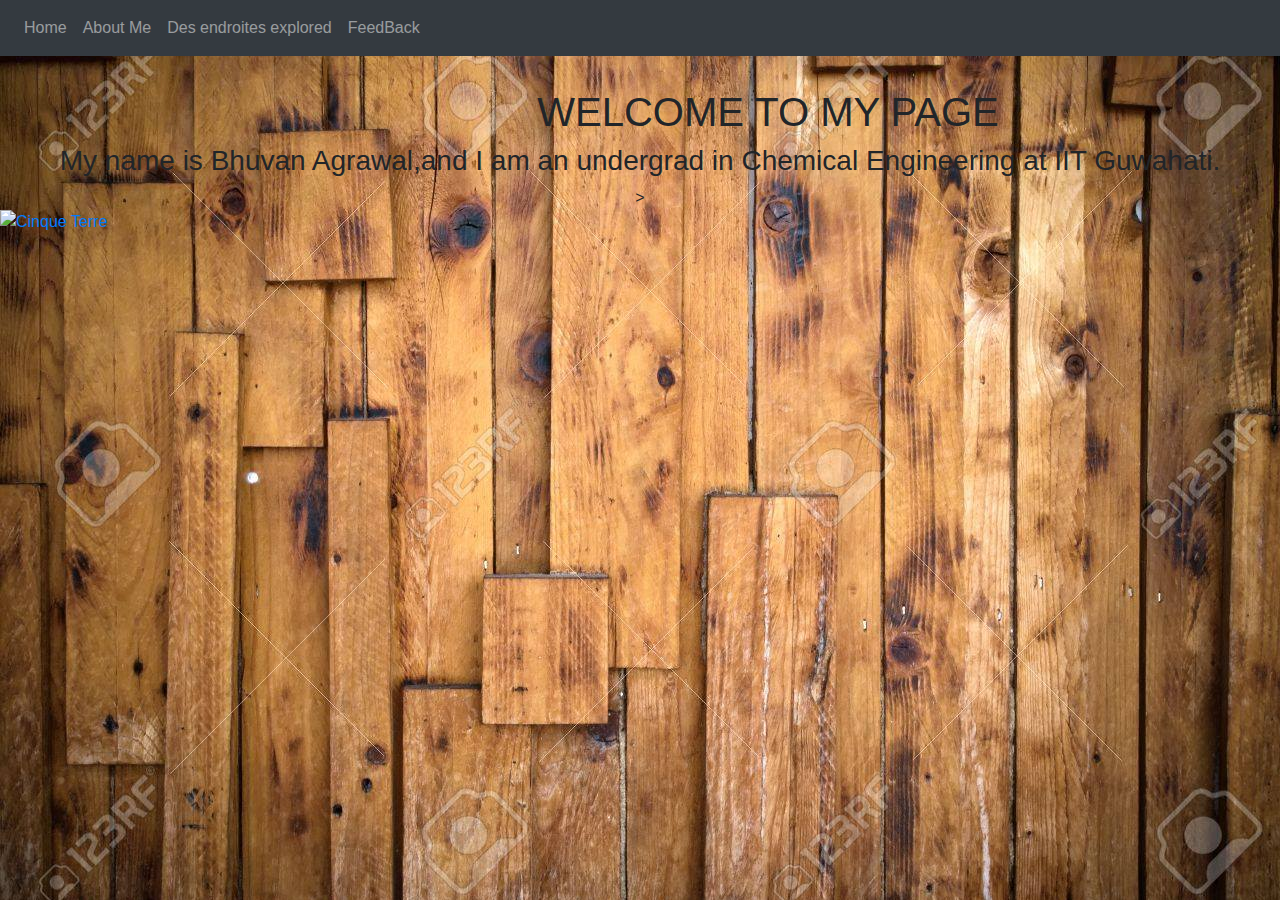
==== index.html @ 1c54b437 "Add files via upload" ====
<!DOCTYPE html>

<html>
<head>
	<meta charset=utf-8>
	<title>My homepage</title>
	<link rel="stylesheet" type="text/css" href="text.css">
	<link rel="stylesheet" href="https://maxcdn.bootstrapcdn.com/bootstrap/4.1.0/css/bootstrap.min.css">
</head>
<style >
	body{
      overflow-x: hidden;
      overflow-y: scroll;
  }
</style>
<body>
<div >
 <nav class="navbar navbar-expand-sm bg-dark navbar-dark fixed-top"> 

  <!-- Links -->
  <ul class="navbar-nav">
  	<li class="nav-item">
      <a class="nav-link" href="index.html">Home</a>
    </li>
    <li class="nav-item">
      <a class="nav-link" href="aboutme.html">About Me</a>
    </li>
    <li class="nav-item">
      <a class="nav-link" href="places.html">Des endroites explored</a>
    </li>
    <li class="nav-item">
      <a class="nav-link" href="feedback.html">FeedBack</a>
    </li>
  </ul>

</nav>
</div>
<div class="centerr">
	<p><br><br><br></p>
	<h1>WELCOME TO MY PAGE</h1>
	<h3>My name is Bhuvan Agrawal,and I am an undergrad in Chemical Engineering at IIT Guwahati.</h3>>
	
</div>
</div>
<div class="image" class="thumbnail">
	<a href="/images/IMG_9105.jpg">
<img src="/images/IMG_9105.jpg" class="img-fluid" alt="Cinque Terre">
</a>	  
</div>
<script src="https://maxcdn.bootstrapcdn.com/bootstrap/4.1.0/js/bootstrap.min.js"></script>
</body>
</html>
---- text.css ----
body{
	background-image: url("bg.jpg");
   	background-color: #cccccc;
   	color: #050101cc;

}
.cntring{
	padding-left: 40%
}

.image { 
   
    display: block;
    margin-left: auto;
    margin-right: auto;
   width: 
   height: 400
   
}
.form-control{
	width: 60%
	text-align:center;
}
.centerr{
	text-align: center;
	font-color: #FF0000;
}

h2 { 
   position: absolute; 
   top: 200px; 
   left: 0; 
   width: 100%; 
}
h1 {
	padding-left: 20%
}


.column {
    float: left;
    width: 33.33%;
    padding: 5px;
}


.row::after {
    content: "";
    clear: both;
    display: table;
    
}

/* Responsive layout -*/
@media screen and (max-width: 500px) {
    .column {
        width: 100%;
    }
}
#sub{
	background-color: #F4989c;
	height: 50px;
	width: 100px;
	margin: 20px;
	margin-top: 30px;
	font-size: 1em;
	border-radius: 1000px;
	padding left: 50%; 
}
.fa {
    padding-left:16.66%;
    font-size: 50px;
    width: 70px;
    text-align: center;
    text-decoration: none;
}

/* Add a hover effect if you want */
.fa:hover {
    opacity: 0.7;
}
.img-thumbnail{
	padding: .25rem;
    background-color: #fff;
    border: 1px solid #dee2e6;
    border-radius: .25rem;
    max-width: 100%;
    max-height: 300px;
}
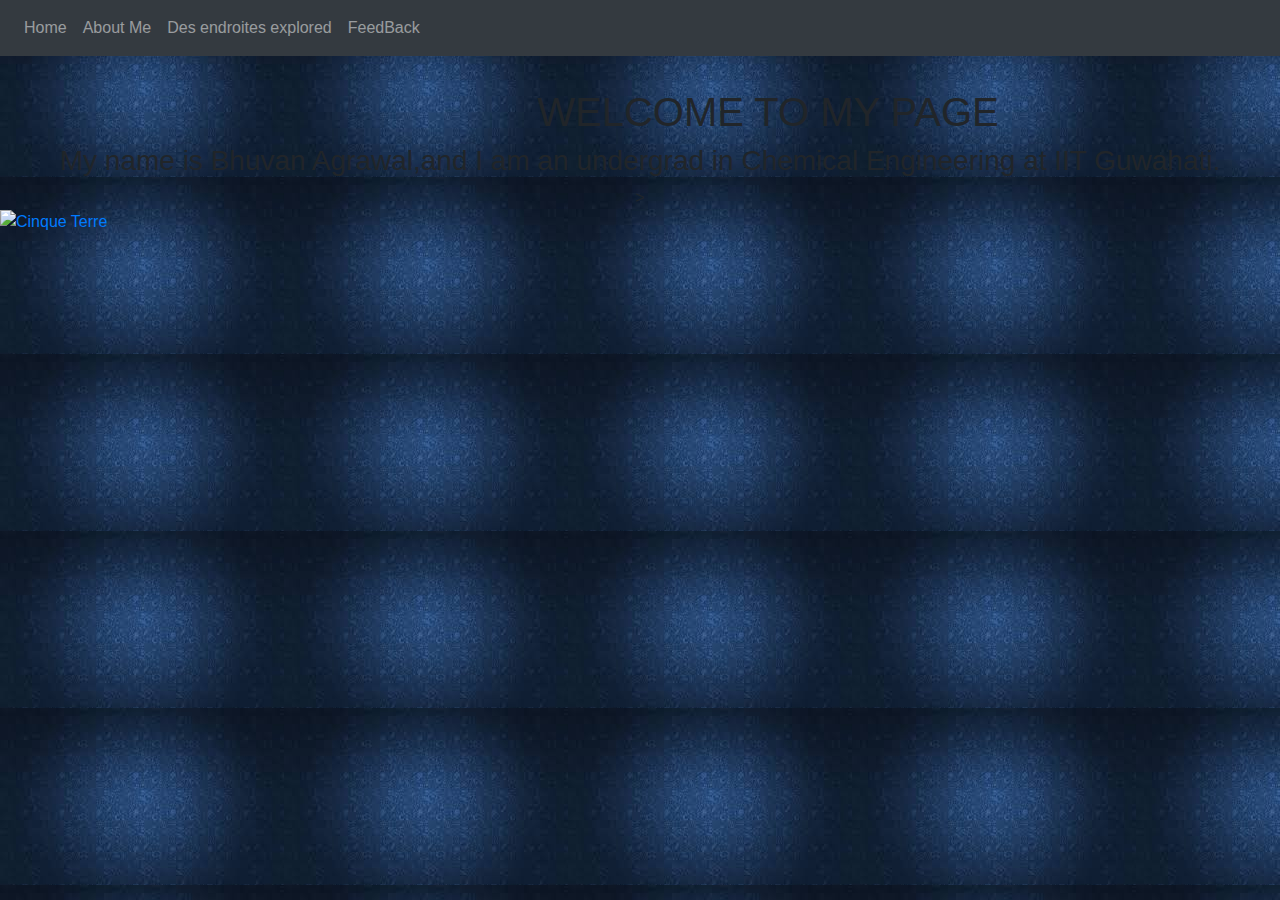
==== commit 9a176468: "Update index.html" ====
--- a/index.html
+++ b/index.html
@@ -43,10 +43,10 @@
 </div>
 </div>
 <div class="image" class="thumbnail">
-	<a href="/images/IMG_9105.jpg">
-<img src="/images/IMG_9105.jpg" class="img-fluid" alt="Cinque Terre">
+	<a href="IMG_9105.jpg">
+<img src="IMG_9105.jpg" class="img-fluid" alt="Cinque Terre">
 </a>	  
 </div>
 <script src="https://maxcdn.bootstrapcdn.com/bootstrap/4.1.0/js/bootstrap.min.js"></script>
 </body>
-</html>+</html>
--- a/text.css
+++ b/text.css
@@ -1,7 +1,7 @@
 body{
 	background-image: url("bg.jpg");
    	background-color: #cccccc;
-   	color: #050101cc;
+   	color: #ffffff;
 
 }
 .cntring{
